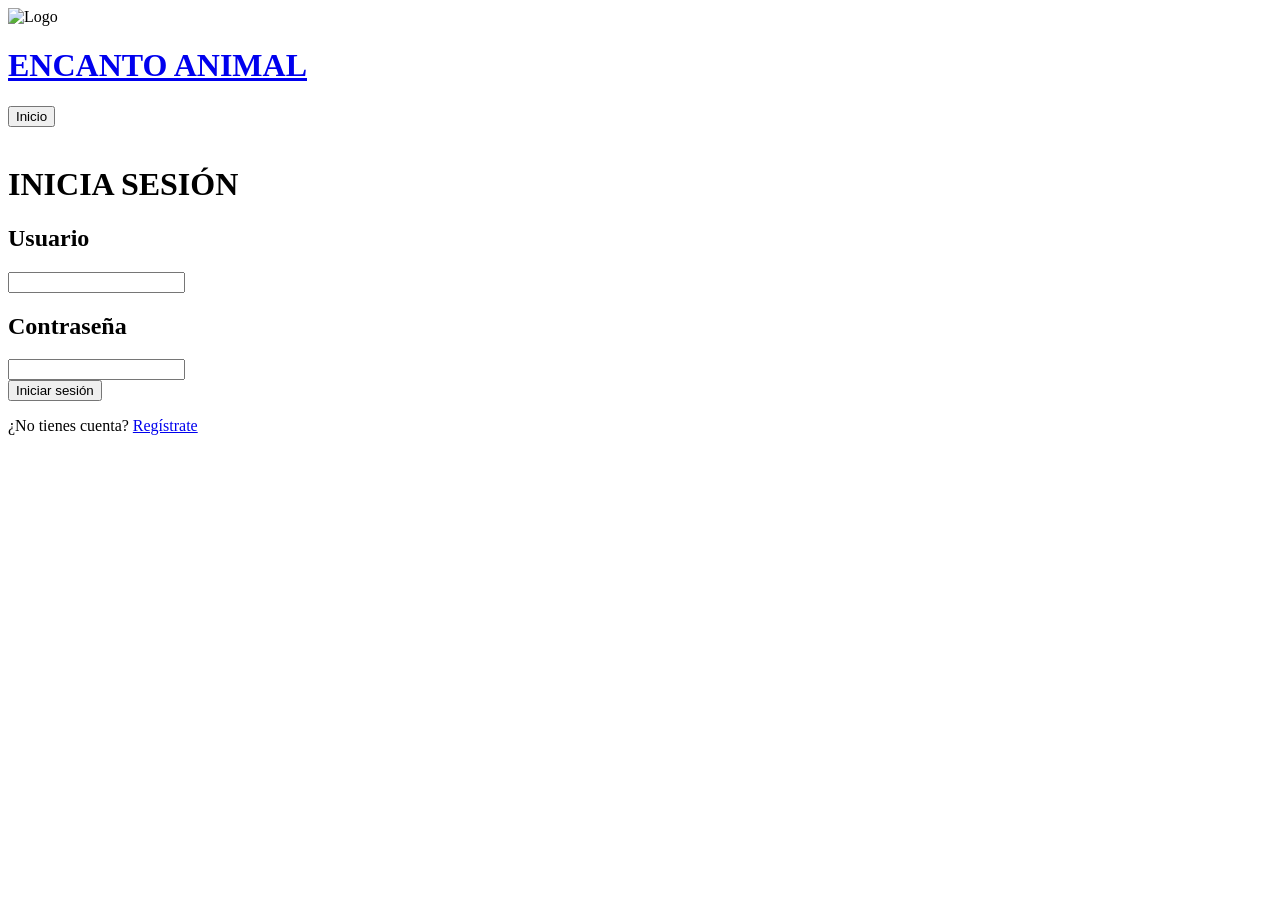
==== ENCANTO_ANIMAL/InicioSesión/inicio_sesion.html @ 52ab372e "Add files via upload" ====
<!DOCTYPE html>
<html lang="en">
<head>
    <meta charset="UTF-8">
    <link rel="stylesheet" href="/InicioSesión/inicioSesion.css">
    <meta http-equiv="X-UA-Compatible" content="IE=edge">
    <meta name="viewport" content="width=device-width, initial-scale=1.0">
    <title>INICIA SESIÓN</title>
    <link rel="icon" href="/img/logo.png" type="image/png">
</head>
<body>
    <header>
        <img src="/img/logo.png" alt="Logo" class="logo">
        <a class="titulo" href="/Menú/Menu.html"><h1>ENCANTO ANIMAL</h1></a>
        <a href="/index.html"><button>Inicio</button></a>
    </header>

    <div class="tarjeta">
        <img src="/img/logo.png" alt="">
        <h1>INICIA SESIÓN</h1>
        <h2>Usuario</h2>
        <input type="text" id="txtUsuario" name="Usuario">
        <h2>Contraseña</h2>
        <input type="password" id="txtContraseña" name="Contraseña">
        <div>        
            <button id="ingresarBtn">Iniciar sesión</button>
        </div>
        <p>¿No tienes cuenta? <a href="/Registro/Registro.html">Regístrate</a></p>
        <div id="mensajeError"></div>

    </div>
    <script src="/InicioSesión/inicio_sesion.js" type="module"></script>
</body>
</html>
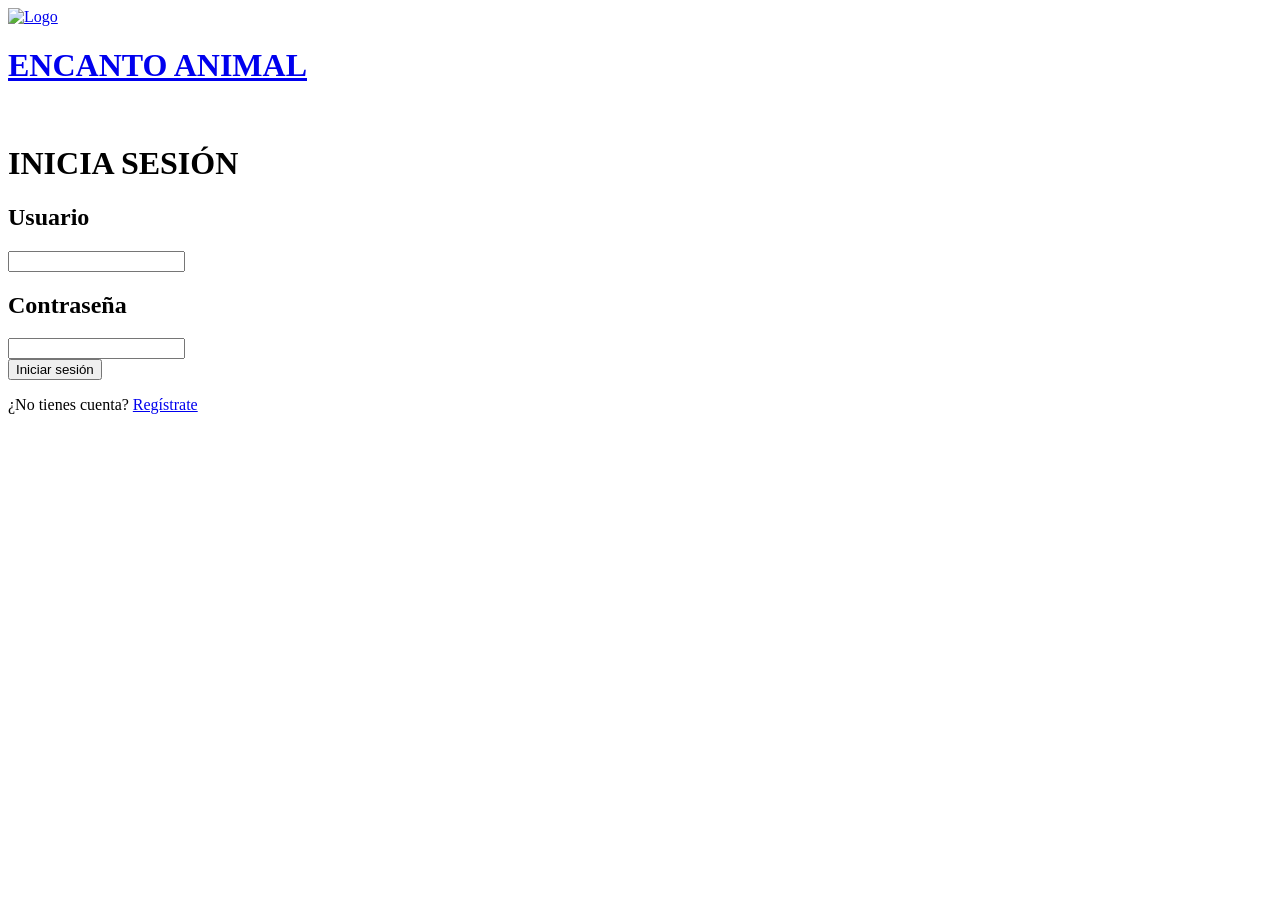
==== commit a0c054e7: "Add files via upload" ====
--- a/ENCANTO_ANIMAL/InicioSesión/inicio_sesion.html
+++ b/ENCANTO_ANIMAL/InicioSesión/inicio_sesion.html
@@ -7,12 +7,13 @@
     <meta name="viewport" content="width=device-width, initial-scale=1.0">
     <title>INICIA SESIÓN</title>
     <link rel="icon" href="/img/logo.png" type="image/png">
+    <link rel="stylesheet" href="https://fonts.googleapis.com/css2?family=Rampart+One&display=swap">
 </head>
 <body>
     <header>
-        <img src="/img/logo.png" alt="Logo" class="logo">
-        <a class="titulo" href="/Menú/Menu.html"><h1>ENCANTO ANIMAL</h1></a>
-        <a href="/index.html"><button>Inicio</button></a>
+        <a href="/Menú/Menu.html"><img src="/img/logo.png" alt="Logo" class="logo"></a>
+        <a href="/Menú/Menu.html" class="titulo"><h1>ENCANTO ANIMAL</h1></a>
+        <a href="/index.html"></a>
     </header>
 
     <div class="tarjeta">
